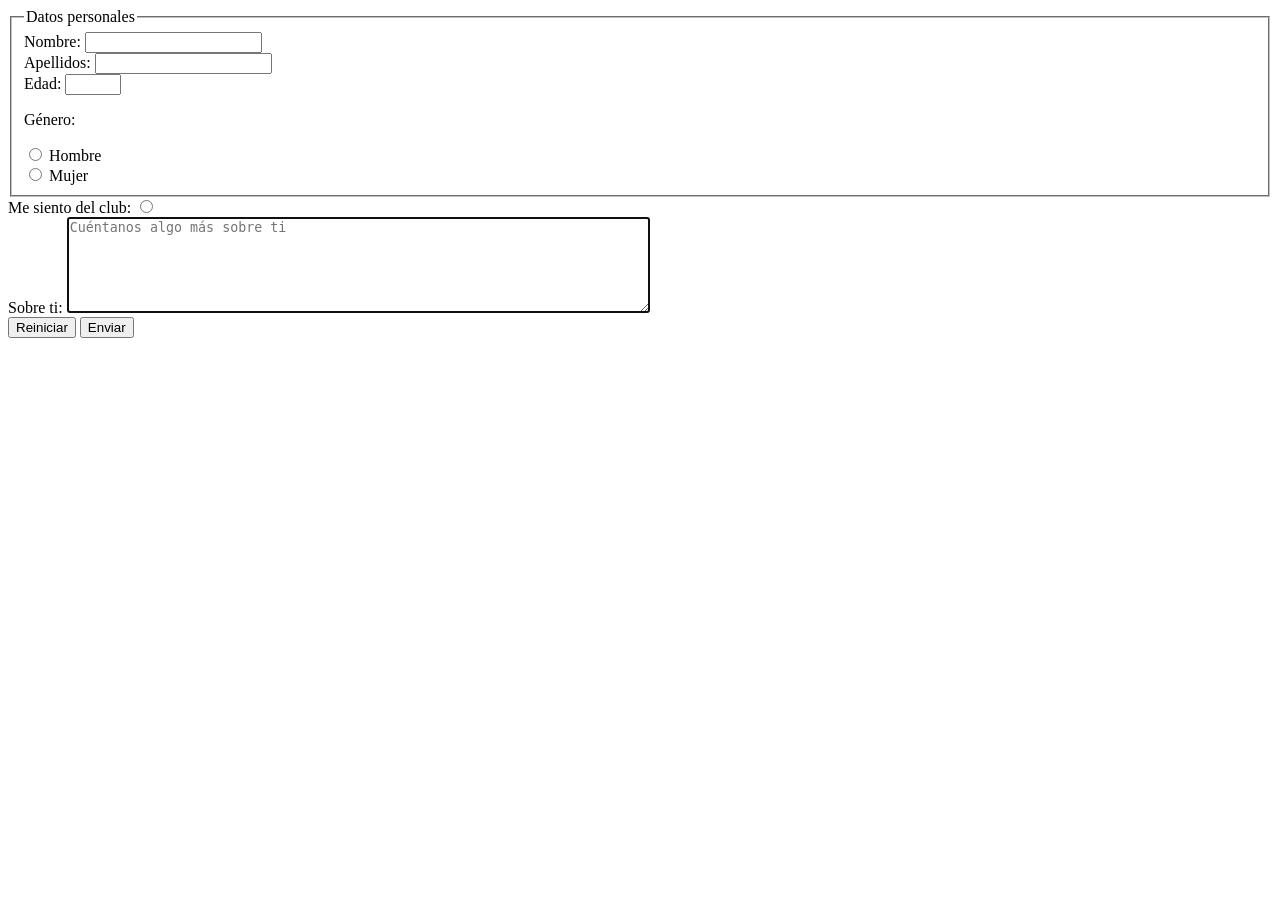
==== index.html @ b4a6b6be "first commit" ====
<!DOCTYPE html>
<html lang="es">
<head>
    <meta charset="UTF-8">
    <meta name="viewport" content="width=device-width, initial-scale=1.0">
    <title>Formulario de registro</title>
    <link rel="stylesheet" href="">

</head>
<body>

    <form 
        action="/ruta/del/script" 
        method="post" 
        target="_blank" 
        autocomplete="on" 
        novalidate 
        name="formularioderegistro" 
        accept-charset="UTF-8" 
        onsubmit="return validarFormulario()" 
        rel="noopener noreferrer">
        
        
            <fieldset>
                <legend>Datos personales</legend>

                   <label for="nombre">Nombre:</label>
                   <input type="text" id="nombre" name="nombre" required/>

                  <div tabindex="0"></div>

                  <label for="apellidos">Apellidos:</label>
                  <input type="text" id="apellidos" name="apellidos" required>

                  <div tabindex="0"></div>
        
                 <label for="edad">Edad:</label>
                  <input type="number" id="edad" name="edad" min="0" max="100"required>
          
                  <p>Género:</p>
                  <input type="radio" id="hombre" name="genero" value="hombre">
                  <label for="hombre">Hombre</label><br>
                  <input type="radio" id="mujer" name="genero" value="mujer">
                 <label for="mujer">Mujer</label>

                 <div tabindex="0"></div>
            </fieldset>

        <label for="mesientodelclub">Me siento del club:</label>
        <input type="radio" id="mesientodelclub" name="mesientodelclub">

        <div tabindex="0"></div>

        <label for="escribealgosobreti">Sobre ti:</label>
        <textarea id="escribealgosobreti" name="escribealgosobreti" rows="6" cols="70" placeholder="Cuéntanos algo más sobre ti" autofocus></textarea>
        <div tabindex="0"></div>

        <input type="reset" value="Reiniciar">
        <input type="submit" value="Enviar">
        
    </form>

    
</body>
</html>
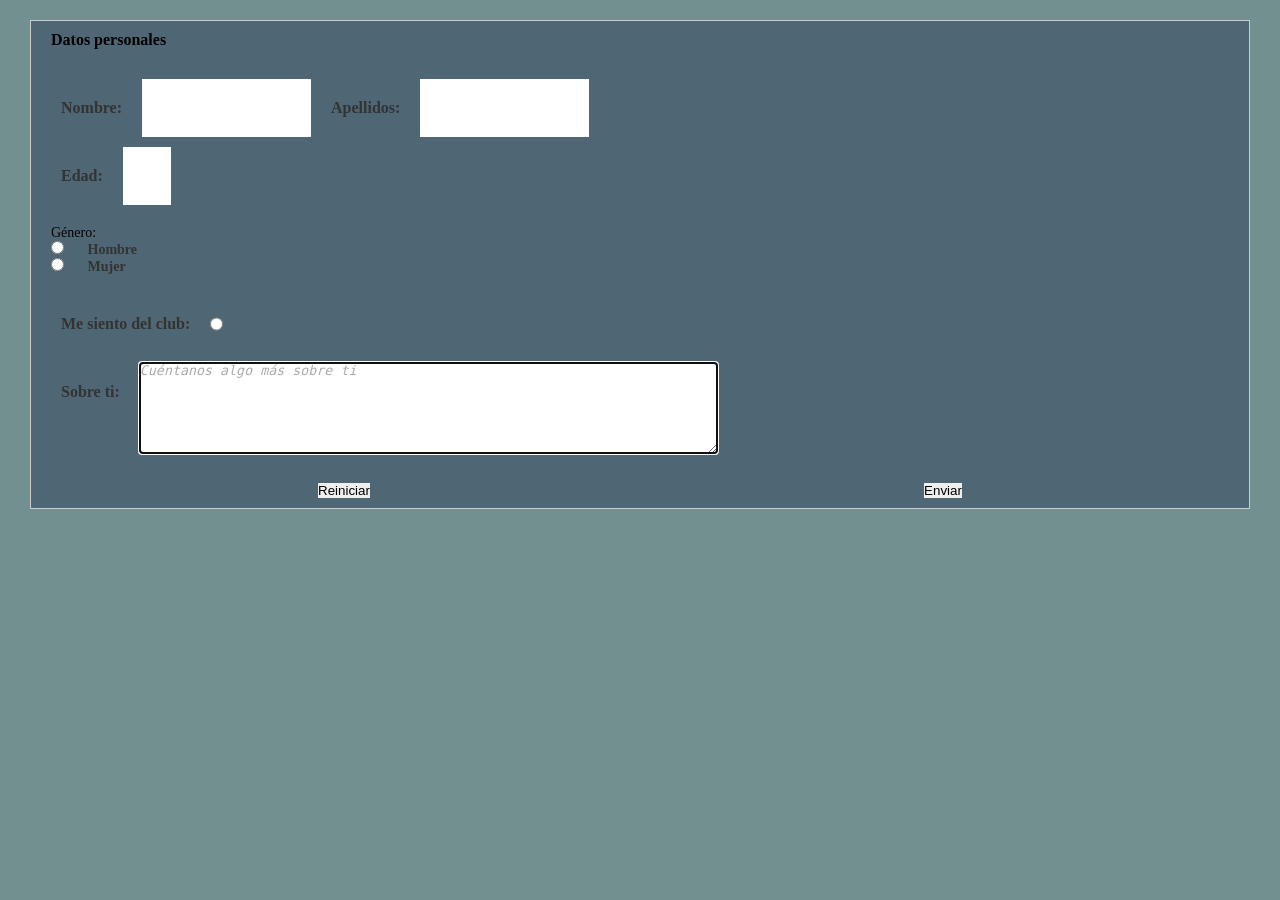
==== commit 08c06b99: "snd commit" ====
--- a/index.html
+++ b/index.html
@@ -4,7 +4,7 @@
     <meta charset="UTF-8">
     <meta name="viewport" content="width=device-width, initial-scale=1.0">
     <title>Formulario de registro</title>
-    <link rel="stylesheet" href="">
+    <link rel="stylesheet" href="css/main.css">
 
 </head>
 <body>
@@ -21,45 +21,69 @@
         rel="noopener noreferrer">
         
         
+        
             <fieldset>
-                <legend>Datos personales</legend>
+                
+                    <legend><strong>Datos personales</strong></legend>
+                    
+                        <div class="container">
 
-                   <label for="nombre">Nombre:</label>
-                   <input type="text" id="nombre" name="nombre" required/>
+                            <label for="nombre">Nombre:</label>
+                            <input type="text" id="nombre" name="nombre" required/>
 
-                  <div tabindex="0"></div>
+                            <div tabindex="0"></div>
+                        
+                            <label for="apellidos">Apellidos:</label>
+                            <input type="text" id="apellidos" name="apellidos" required>
+                            <div tabindex="0"></div>
+                                                                                   
+                        </div>
+                            
+                        <div class="container">
+                                
+                            <label for="edad">Edad:</label>
+                            <input type="number" id="edad" name="edad" min="0" max="100"required>
 
-                  <label for="apellidos">Apellidos:</label>
-                  <input type="text" id="apellidos" name="apellidos" required>
+                        </div>                       
+                    
 
-                  <div tabindex="0"></div>
-        
-                 <label for="edad">Edad:</label>
-                  <input type="number" id="edad" name="edad" min="0" max="100"required>
-          
-                  <p>Género:</p>
-                  <input type="radio" id="hombre" name="genero" value="hombre">
-                  <label for="hombre">Hombre</label><br>
-                  <input type="radio" id="mujer" name="genero" value="mujer">
-                 <label for="mujer">Mujer</label>
+                        <div class="inputgenero">
+                            <p>Género:</p>
+                            <input type="radio" id="hombre" name="genero" value="hombre">
+                            <label for="hombre">Hombre</label><br>
+                            <input type="radio" id="mujer" name="genero" value="mujer">
+                            <label for="mujer">Mujer</label>
+                
+                            <div tabindex="0"></div>
+                        </div>
 
-                 <div tabindex="0"></div>
+                        <div class="container">
+
+                            <label for="mesientodelclub">Me siento del club:</label>
+                            <input type="radio" id="mesientodelclub" name="mesientodelclub" value="mesientodelclub">
+                            <div tabindex="0"></div>
+                           
+                        </div>
+
+                        <div class="container">
+                           <label for="escribealgosobreti">Sobre ti:</label>
+                           <textarea id="escribealgosobreti" name="escribealgosobreti" rows="6" cols="70" placeholder="Cuéntanos algo más sobre ti" autofocus></textarea>
+                           <div tabindex="0"></div>              
+
+                        </div>
+
+                    
+
+                        <div class="inputreset">
+                             <input type="reset" value="Reiniciar">
+                            <input type="submit" value="Enviar">
+                        </div>
+                    
+
+               
             </fieldset>
-
-        <label for="mesientodelclub">Me siento del club:</label>
-        <input type="radio" id="mesientodelclub" name="mesientodelclub">
-
-        <div tabindex="0"></div>
-
-        <label for="escribealgosobreti">Sobre ti:</label>
-        <textarea id="escribealgosobreti" name="escribealgosobreti" rows="6" cols="70" placeholder="Cuéntanos algo más sobre ti" autofocus></textarea>
-        <div tabindex="0"></div>
-
-        <input type="reset" value="Reiniciar">
-        <input type="submit" value="Enviar">
-        
     </form>
 
     
 </body>
-</html>+</html></div>
--- a/css/main.css
+++ b/css/main.css
@@ -0,0 +1,88 @@
+* {
+    margin: 0;
+    padding: 0;
+    border: 0;
+    box-sizing: 0;
+    -moz-box-sizing: 0;
+    -webkit-box-sizing: 0;
+
+}
+
+body {
+    margin: 20px;
+    background-color: rgb(115, 144, 144);
+}
+
+form {
+    
+    overflow: auto;
+    border: 1px solid #ccc;
+    background-color: #4f6674;
+    font-family: Georgia, 'Times New Roman', Times, serif;
+    margin: 10px ;
+    top: 10px;
+    
+}
+
+.container {
+  
+  margin: 10px ;
+  border: 5px solid color black;
+  display:flex ;
+  justify-items: flex-start;
+}
+
+legend {
+    
+    font-size: 16px ;
+    margin-top: 10 px ;
+    margin: 10px ;
+    padding: 10px;
+    
+}
+
+p {
+    
+    font-size: 14px ;
+}
+
+label {
+  
+  margin-bottom: 10px solid;
+  font-weight: bold;
+  color: #333;
+  margin-top: 10 px ;
+  margin: 10px ;
+  padding: 10px;
+  
+}
+
+.inputgenero {
+   
+  padding: 10px;
+  font-size: 14px ;
+   margin: 10px ;
+    
+}
+
+.inputreset {
+    display: flex;
+    justify-content: center;
+    justify-content:space-around;
+    margin-top: 20px;
+    padding: 10px;
+    align-items: center;
+    border-radius: 4px;
+    font-size: 10px;
+    cursor: pointer;
+        
+}
+
+input::placeholder,
+textarea::placeholder {
+  color: #aaa;
+  font-style: italic;
+   
+}
+
+   
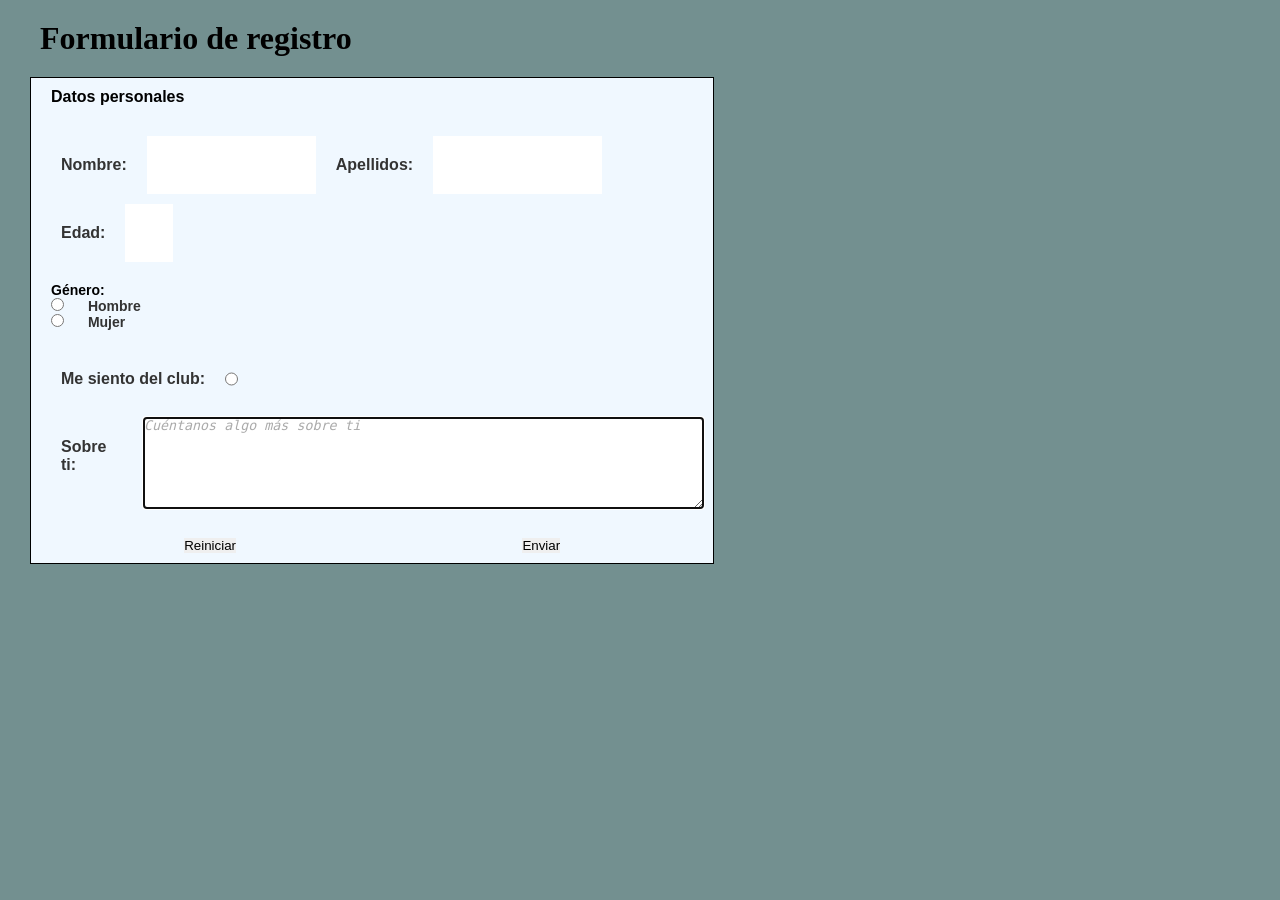
==== commit 99333e3f: "fourth commit" ====
--- a/index.html
+++ b/index.html
@@ -9,6 +9,7 @@
 </head>
 <body>
 
+    <header>Formulario de registro</header>
     <form 
         action="/ruta/del/script" 
         method="post" 
--- a/css/main.css
+++ b/css/main.css
@@ -5,7 +5,13 @@
     box-sizing: 0;
     -moz-box-sizing: 0;
     -webkit-box-sizing: 0;
+}
 
+header {
+
+    margin: 20px;
+    font-weight: bolder;
+    font-size: 2rem;
 }
 
 body {
@@ -16,24 +22,23 @@
 form {
     
     overflow: auto;
-    border: 1px solid #ccc;
-    background-color: #4f6674;
-    font-family: Georgia, 'Times New Roman', Times, serif;
+    border: 1px solid;
+    background-color:aliceblue;
+    font-family:Verdana, Geneva, Tahoma, sans-serif;
     margin: 10px ;
     top: 10px;
-    
+    max-width:min-content; 
 }
 
 .container {
-  
   margin: 10px ;
   border: 5px solid color black;
   display:flex ;
   justify-items: flex-start;
+  max-width: fit-content;
 }
 
 legend {
-    
     font-size: 16px ;
     margin-top: 10 px ;
     margin: 10px ;
@@ -44,6 +49,7 @@
 p {
     
     font-size: 14px ;
+    font-weight: bold;
 }
 
 label {
@@ -58,10 +64,9 @@
 }
 
 .inputgenero {
-   
   padding: 10px;
   font-size: 14px ;
-   margin: 10px ;
+  margin: 10px ;
     
 }
 
@@ -74,8 +79,7 @@
     align-items: center;
     border-radius: 4px;
     font-size: 10px;
-    cursor: pointer;
-        
+    cursor: pointer;   
 }
 
 input::placeholder,
